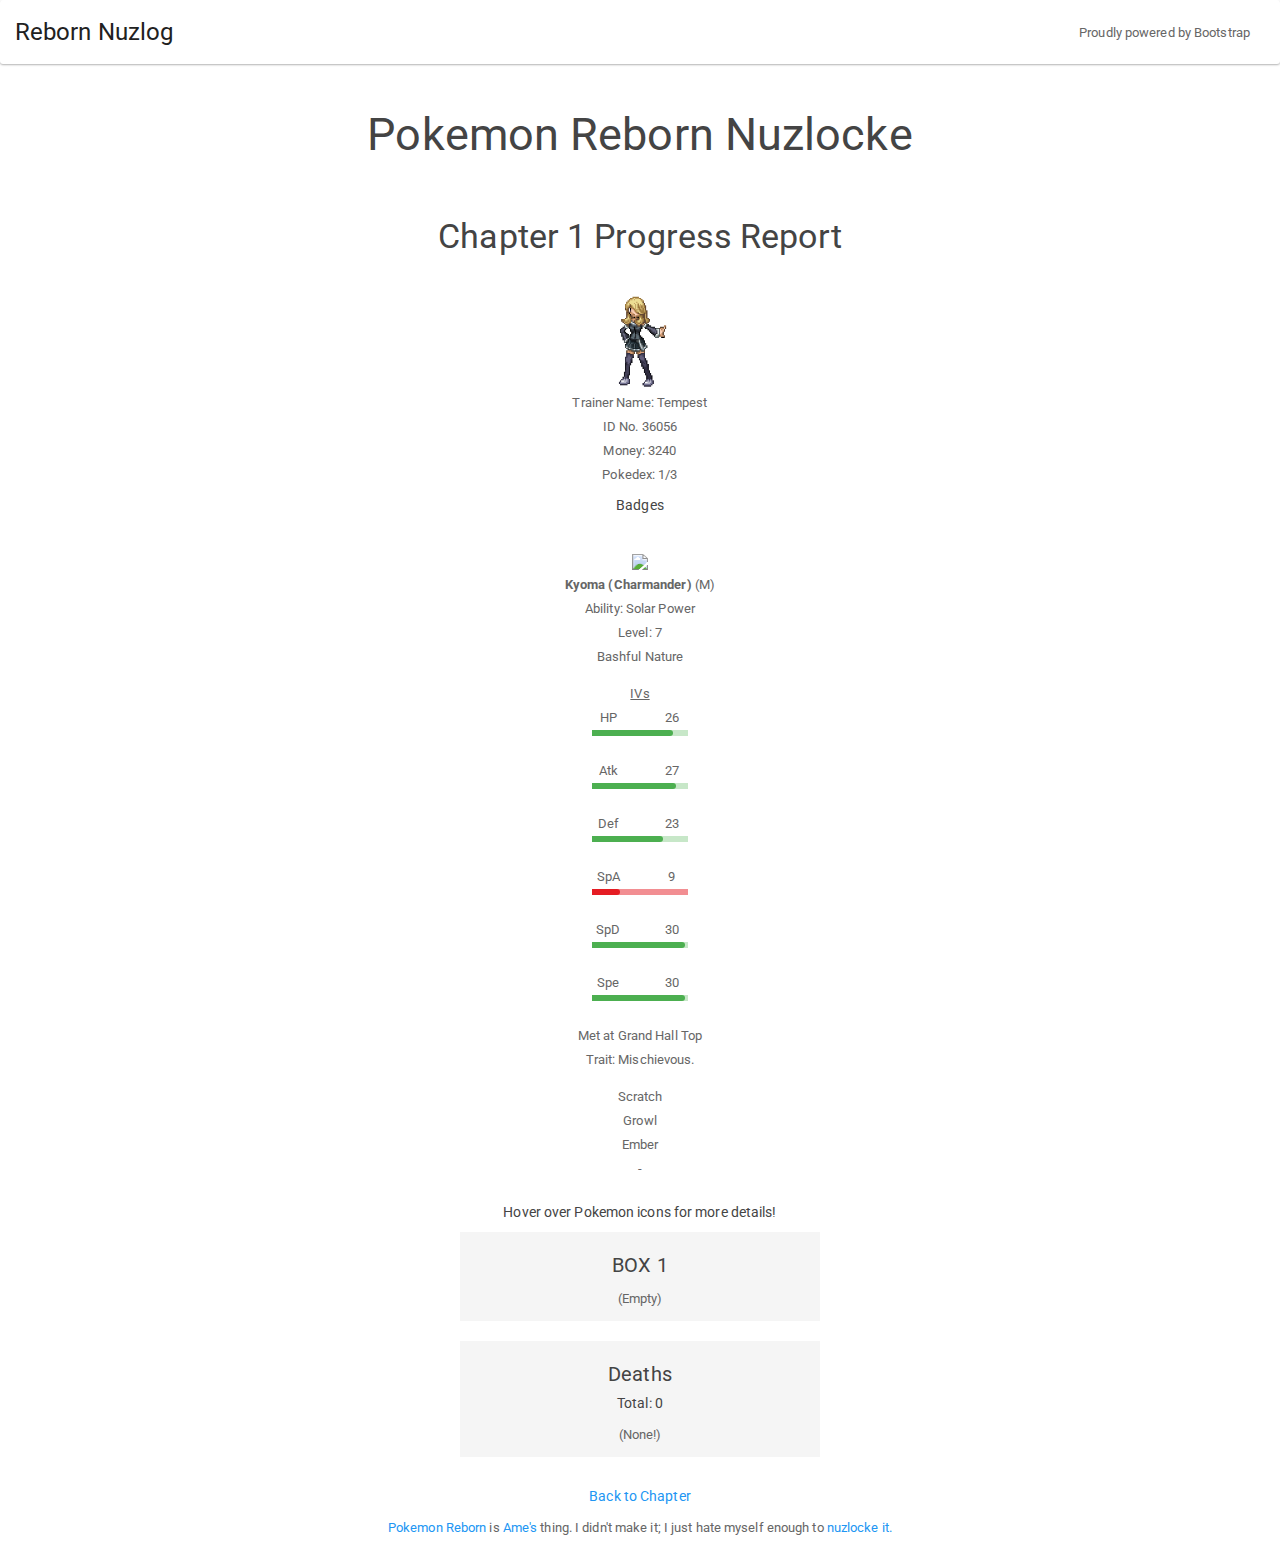
==== ch1.html @ b9046c10 "Ch1" ====
<!DOCTYPE html>
<html lang="en">
  <head>
    <meta charset="utf-8">
    <meta http-equiv="X-UA-Compatible" content="IE=edge">
    <meta name="viewport" content="width=device-width, initial-scale=1">
    <!-- The above 3 meta tags *must* come first in the head; any other head content must come *after* these tags -->
    <meta name="description" content="">
    <meta name="author" content="">
    <link rel="icon" href="img/favicon.ico">
	
    <title>Nuzlog | Chapter 1 Report</title>

    <!-- Bootstrap -->
    <link href="css/bootstrap.min.css" rel="stylesheet">
	
    <!-- Badges -->
    <link href="css/badges.css" rel="stylesheet">

    <!-- IE10 viewport hack for Surface/desktop Windows 8 bug -->
    <link href="css/ie10-viewport-bug-workaround.css" rel="stylesheet">

    <!-- HTML5 shim and Respond.js for IE8 support of HTML5 elements and media queries -->
    <!-- WARNING: Respond.js doesn't work if you view the page via file:// -->
    <!--[if lt IE 9]>
      <script src="https://oss.maxcdn.com/html5shiv/3.7.3/html5shiv.min.js"></script>
      <script src="https://oss.maxcdn.com/respond/1.4.2/respond.min.js"></script>
    <![endif]-->
  </head>
  <body>
  
 <!-- Navbar -->
<nav class="navbar navbar-default">
  <div class="container-fluid">
    <div class="navbar-header">
      <button type="button" class="navbar-toggle collapsed" data-toggle="collapse" data-target="#bs-example-navbar-collapse-1">
        <span class="sr-only">Toggle navigation</span>
        <span class="icon-bar"></span>
        <span class="icon-bar"></span>
        <span class="icon-bar"></span>
      </button>
      <a class="navbar-brand" href="index.html">Reborn Nuzlog</a>
    </div>

    <div class="collapse navbar-collapse" id="bs-example-navbar-collapse-1">
      <ul class="nav navbar-nav navbar-right">
        <li><a href="http://getbootstrap.com/">Proudly powered by Bootstrap</a></li>
      </ul>
    </div>

  </div>
</nav>
<!-- Navbar End -->

<div class="container">

	<center><h2>Pokemon Reborn Nuzlocke</h2>
	<br>
	<h3>Chapter 1 Progress Report</h3>
	<br>
	
<!-- Progress at a Glance -->
<div class="row">
<div class="container">
<img src="img/trainer001.png" height="100"><br>
Trainer Name: Tempest<br>
ID No. 36056<br>
Money: 3240<br>
Pokedex: 1/3<br>
<h6>Badges</h6>
</div></div>
<br>
<!-- Active Team -->
<div class="row">
<div class="container">

<!-- Pokemon 0 -->
	<div class="col-lg-4">

			
	</div>

<!-- Pokemon 1 -->
	<div class="col-lg-4">
		<img src="http://www.pokestadium.com/assets/img/sprites/misc/pokesho/charmander.gif"><br>
		<p><b>Kyoma (Charmander)</b> (M)<br>
		Ability: Solar Power<br>
		Level: 7<br>
		Bashful Nature</p>
		
			<!-- IVs -->
			<div class="col-lg-12">
				<u>IVs</u><br>
			</div>
			
			<!-- HP -->
			<div>
				<div class="row">
						<div class="col-lg-4">
						</div>
					<div class="col-lg-2">HP</div><div class="col-lg-2">26</div>
				</div>
				<div class="row">
						<div class="col-lg-4">
						</div>
					<div class="col-lg-4">
						<div class="progress">
							<div class="progress-bar progress-bar-success" style="width: 84%"></div>
						</div>
					</div>
						<div class="col-lg-4">
						</div>
				</div>
			</div>
			
			<!-- Atk -->
			<div>
				<div class="row">
						<div class="col-lg-4">
						</div>
					<div class="col-lg-2">Atk</div><div class="col-lg-2">27</div>
				</div>
				<div class="row">
						<div class="col-lg-4">
						</div>
					<div class="col-lg-4">
						<div class="progress">
							<div class="progress-bar progress-bar-success" style="width: 87%"></div>
						</div>
					</div>
						<div class="col-lg-4">
						</div>
				</div>
			</div>
			
			<!-- Def -->
			<div>
				<div class="row">
						<div class="col-lg-4">
						</div>
					<div class="col-lg-2">Def</div><div class="col-lg-2">23</div>
				</div>
				<div class="row">
						<div class="col-lg-4">
						</div>
					<div class="col-lg-4">
						<div class="progress">
							<div class="progress-bar progress-bar-success" style="width: 74%"></div>
						</div>
					</div>
						<div class="col-lg-4">
						</div>
				</div>
			</div>
			
			<!-- SpA -->
			<div>
				<div class="row">
						<div class="col-lg-4">
						</div>
					<div class="col-lg-2">SpA</div><div class="col-lg-2">9</div>
				</div>
				<div class="row">
						<div class="col-lg-4">
						</div>
					<div class="col-lg-4">
						<div class="progress">
							<div class="progress-bar progress-bar-danger" style="width: 29%"></div>
						</div>
					</div>
						<div class="col-lg-4">
						</div>
				</div>
			</div>
			
			<!-- SpD -->
			<div>
				<div class="row">
						<div class="col-lg-4">
						</div>
					<div class="col-lg-2">SpD</div><div class="col-lg-2">30</div>
				</div>
				<div class="row">
						<div class="col-lg-4">
						</div>
					<div class="col-lg-4">
						<div class="progress">
							<div class="progress-bar progress-bar-success" style="width: 97%"></div>
						</div>
					</div>
						<div class="col-lg-4">
						</div>
				</div>
			</div>
			
			<!-- Spe -->
			<div>
				<div class="row">
						<div class="col-lg-4">
						</div>
					<div class="col-lg-2">Spe</div><div class="col-lg-2">30</div>
				</div>
				<div class="row">
						<div class="col-lg-4">
						</div>
					<div class="col-lg-4">
						<div class="progress">
							<div class="progress-bar progress-bar-success" style="width: 97%"></div>
						</div>
					</div>
						<div class="col-lg-4">
						</div>
				</div>
			</div>
			
		<p>Met at Grand Hall Top<br>
		Trait: Mischievous.</p>
		<p>Scratch<br>
		Growl<br>
		Ember<br>
		-</p>
			
	</div>
	


</div></div>

<!-- Boxed Pokemon and Deaths -->

<div class="row">
		<h6>Hover over Pokemon icons for more details!</h6>
		<div class="col-lg-4">
			<!-- When extra boxes are needed that is
			<div class="well">
			
			</div> -->
		</div>
		
		<div class="col-lg-4">
			<div class="well well-sm">
				<h5>BOX 1</h5>
					(Empty)
			</div>
		</div>
		
		<div class="col-lg-4">
			<!-- When extra boxes are needed that is
			<div class="well">
			
			</div> -->
		</div>
		
</div>

<div class="row">
<!-- -->
</div>

<!-- Boxed Pokemon -->

<div class="row">
		<div class="col-lg-4">
		</div>
		
		<div class="col-lg-4">
			<div class="well well-sm">
				<h5>Deaths</h5>
				<h6>Total: 0</h6>
					(None!)
			</div>
		</div>
		
</div>

<h6><a href="../chapters/ch1.html">Back to Chapter</a></h6>

<!-- Credits -->
<footer>
<div class="row">
<div class="container">
<div class="col-lg-12">
<p><a href="http://www.pokemonreborn.com/">Pokemon Reborn</a> is <a href="https://twitter.com/amethystvl">Ame's</a> thing. I didn't make it; I just hate myself enough to <a href="http://www.pokemonreborn.com/forum/index.php?showtopic=21622">nuzlocke it.</a></p>
</div></div></div>
</footer>

</div>
</center>

    <!-- jQuery (necessary for Bootstrap's JavaScript plugins) -->
    <script src="https://ajax.googleapis.com/ajax/libs/jquery/1.12.4/jquery.min.js"></script>
    <!-- Include all compiled plugins (below), or include individual files as needed -->
    <script src="js/bootstrap.min.js"></script>
    <!-- IE10 viewport hack for Surface/desktop Windows 8 bug -->
    <script src="js/ie10-viewport-bug-workaround.js"></script>
  </body>
</html>
---- css/badges.css ----
#badges {
    width: 24px;
    height: 24px;
}
---- css/ie10-viewport-bug-workaround.css ----
/*!
 * IE10 viewport hack for Surface/desktop Windows 8 bug
 * Copyright 2014-2015 Twitter, Inc.
 * Licensed under MIT (https://github.com/twbs/bootstrap/blob/master/LICENSE)
 */

/*
 * See the Getting Started docs for more information:
 * http://getbootstrap.com/getting-started/#support-ie10-width
 */
@-ms-viewport     { width: device-width; }
@-o-viewport      { width: device-width; }
@viewport         { width: device-width; }
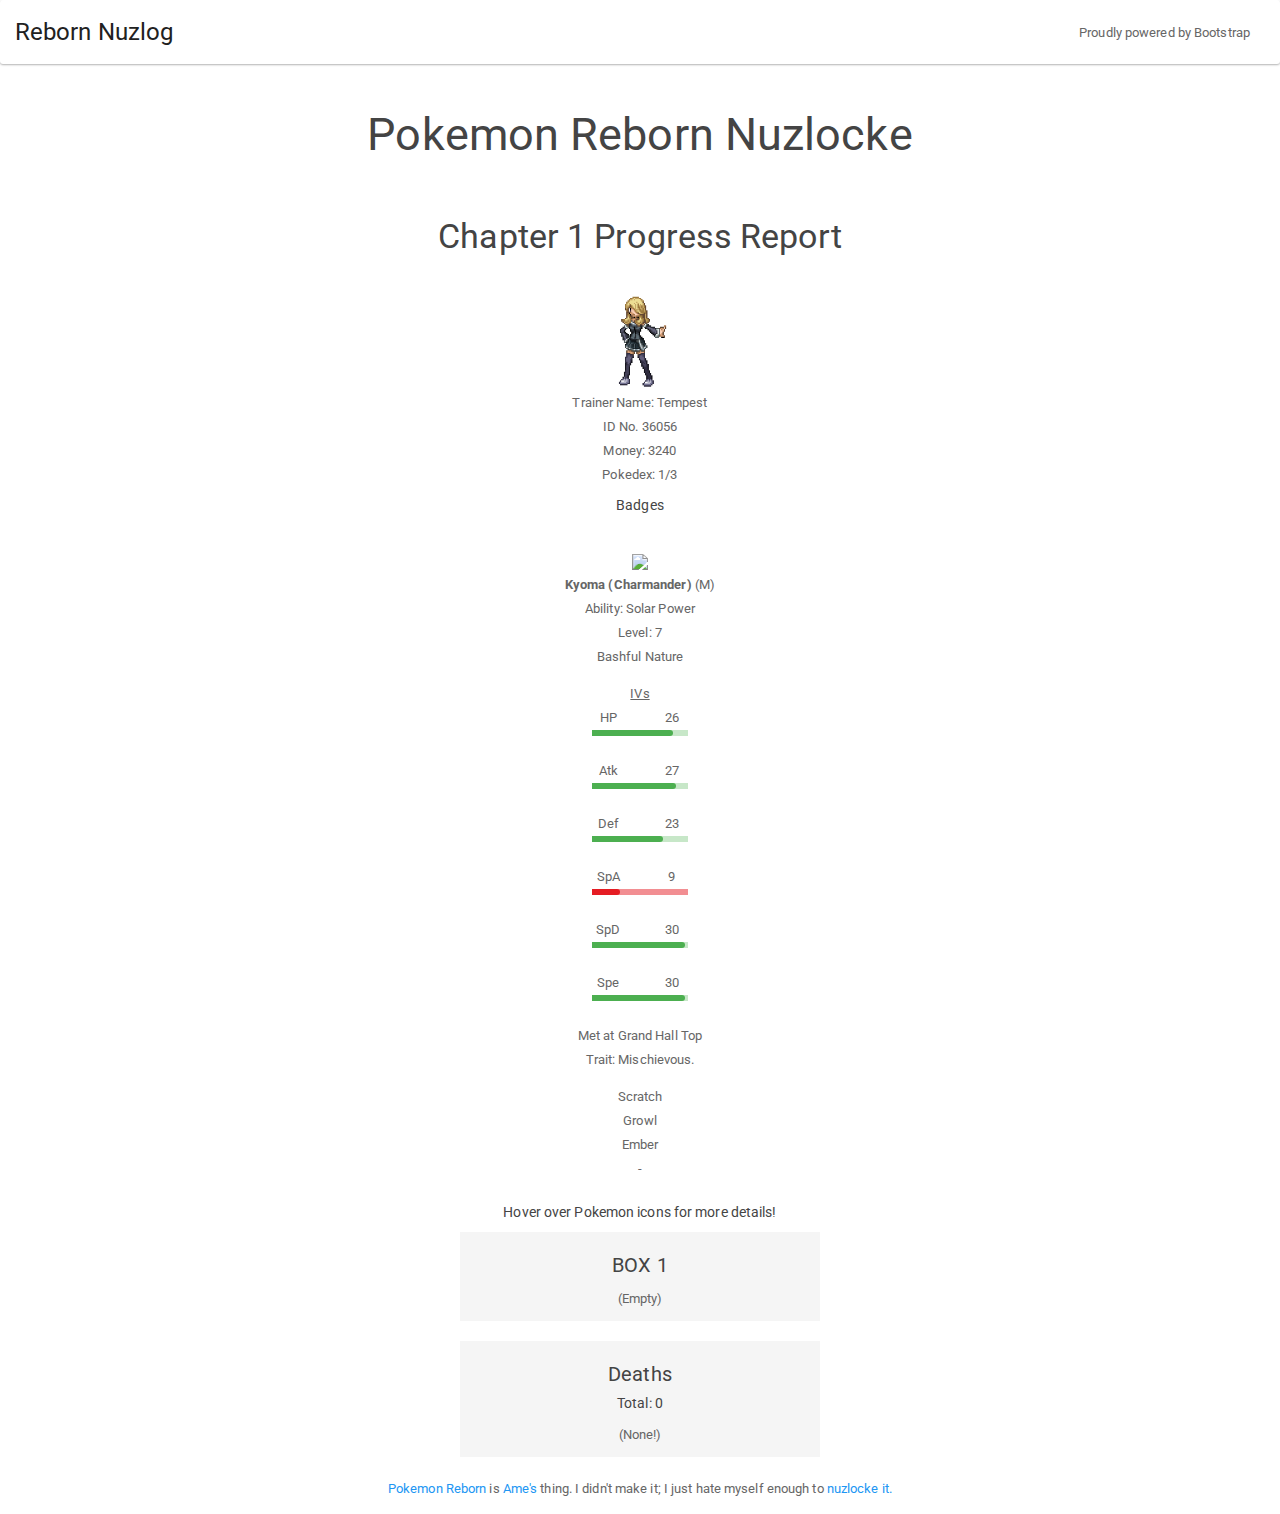
==== commit 0ff40bfa: "Update ch1.html" ====
--- a/ch1.html
+++ b/ch1.html
@@ -273,8 +273,6 @@
 		
 </div>
 
-<h6><a href="../chapters/ch1.html">Back to Chapter</a></h6>
-
 <!-- Credits -->
 <footer>
 <div class="row">
@@ -294,4 +292,4 @@
     <!-- IE10 viewport hack for Surface/desktop Windows 8 bug -->
     <script src="js/ie10-viewport-bug-workaround.js"></script>
   </body>
-</html>+</html>
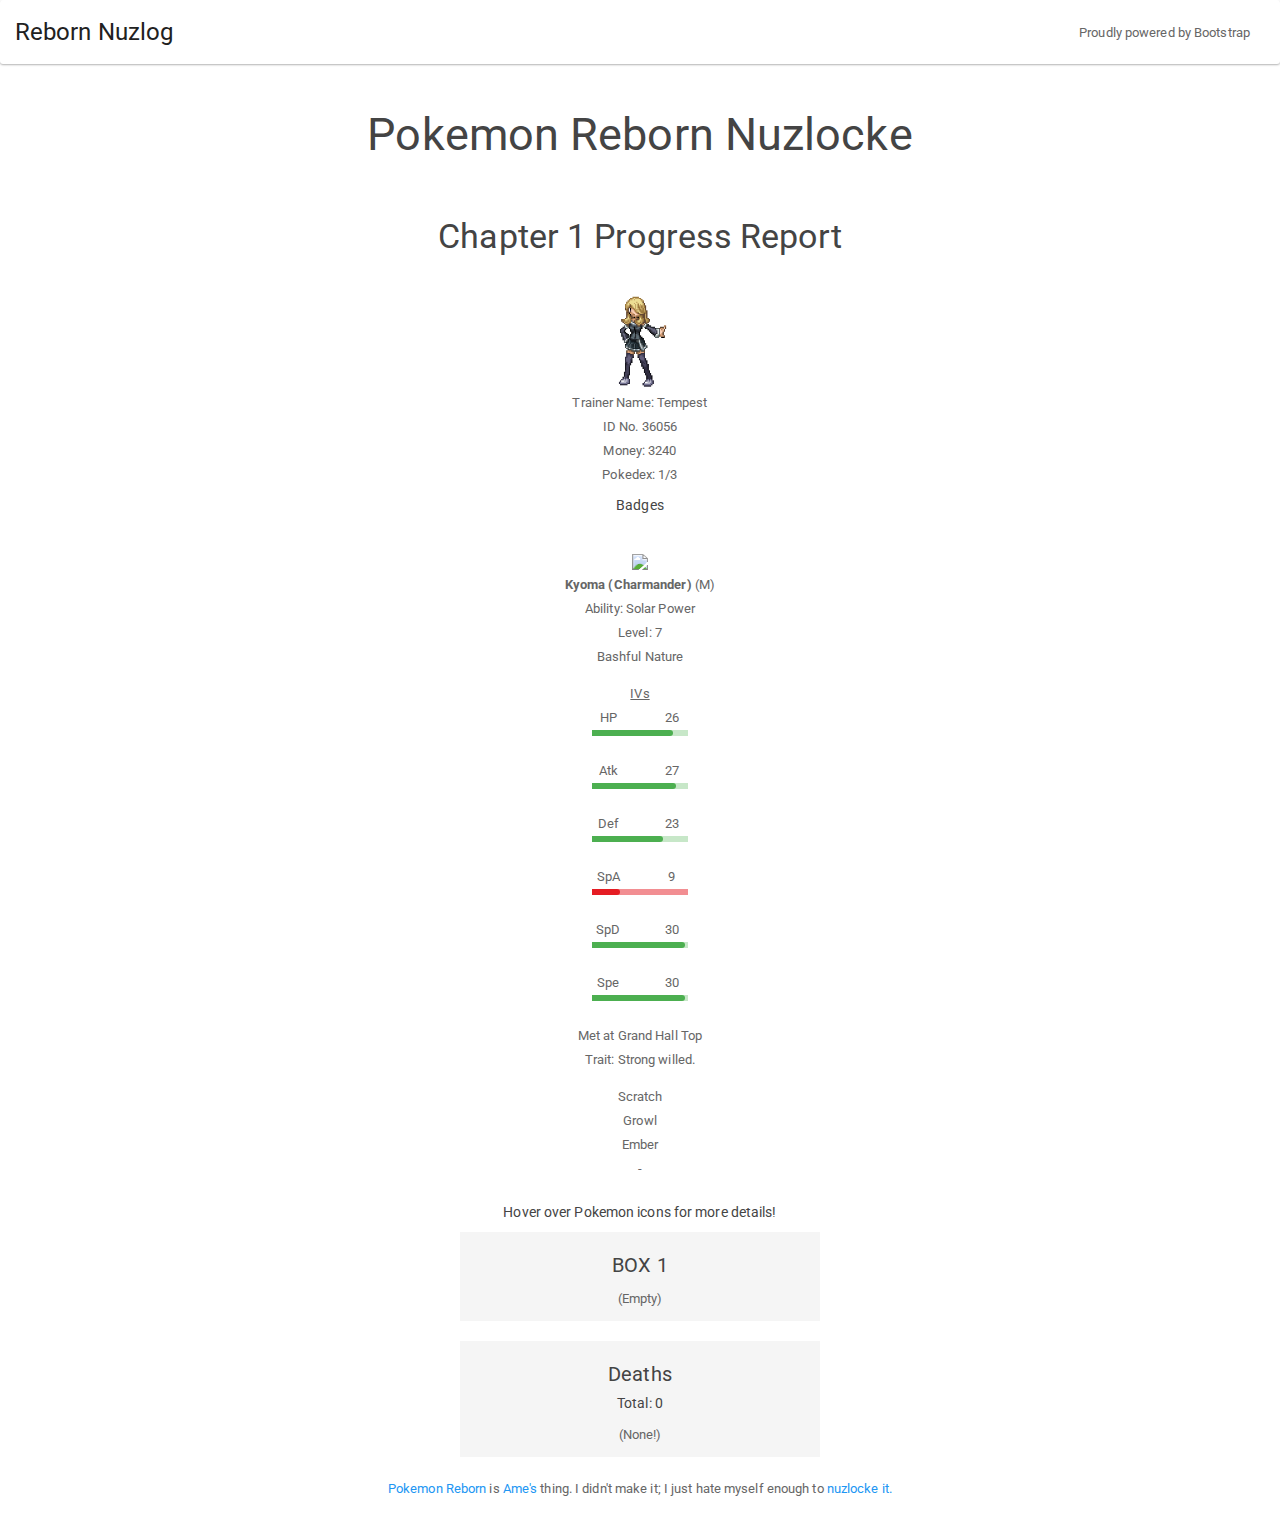
==== commit a5819322: "Update ch1.html" ====
--- a/ch1.html
+++ b/ch1.html
@@ -214,7 +214,7 @@
 			</div>
 			
 		<p>Met at Grand Hall Top<br>
-		Trait: Mischievous.</p>
+		Trait: Strong willed.</p>
 		<p>Scratch<br>
 		Growl<br>
 		Ember<br>
